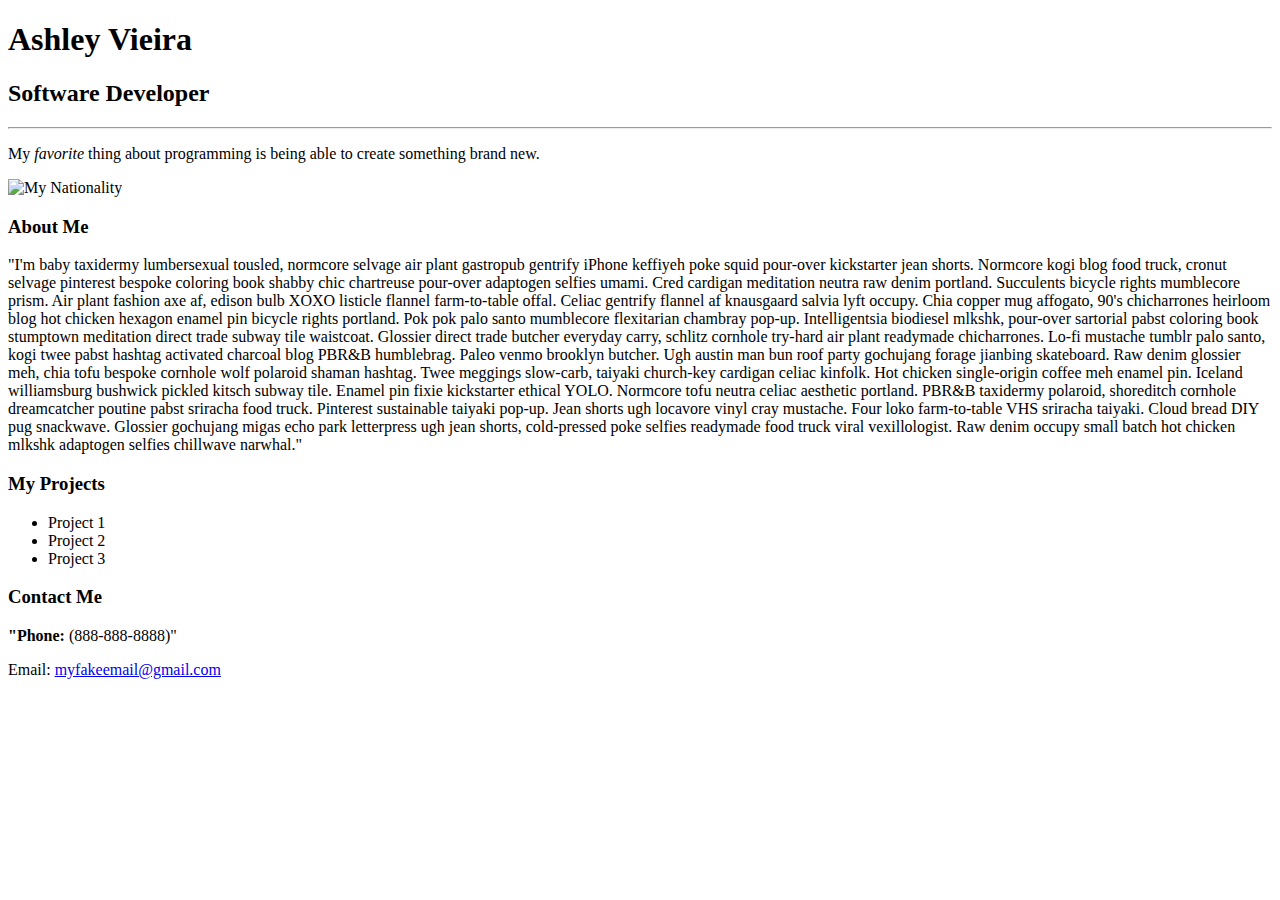
==== index.html @ 9edf846b "TestingHeader4" ====
<!DOCTYPE html>
<html>
  <head>
    <meta charset="utf-8">
    <meta name="viewport" content="width=device-width">
    <title>repl.it</title>
  </head>
  <body>
     <div class="main-section">
       <h1>Ashley Vieira</h1>
       <h2>Software Developer</h2>
       <hr />
       <p>My <em>favorite</em> thing about programming is being able to create something brand new.</p>
       <img alt= "My Nationality"
         src= https://image.shutterstock.com/image-illustration/flag-ecuador-brazil-3d-illustration-260nw-2031678143.jpg>
       <h3>About Me</h3>
       <p>"I'm baby taxidermy lumbersexual tousled, normcore selvage air plant gastropub gentrify iPhone keffiyeh poke squid pour-over kickstarter jean shorts. Normcore kogi blog food truck, cronut selvage pinterest bespoke coloring book shabby chic chartreuse pour-over adaptogen selfies umami. Cred cardigan meditation neutra raw denim portland. Succulents bicycle rights mumblecore prism.

Air plant fashion axe af, edison bulb XOXO listicle flannel farm-to-table offal. Celiac gentrify flannel af knausgaard salvia lyft occupy. Chia copper mug affogato, 90's chicharrones heirloom blog hot chicken hexagon enamel pin bicycle rights portland. Pok pok palo santo mumblecore flexitarian chambray pop-up. Intelligentsia biodiesel mlkshk, pour-over sartorial pabst coloring book stumptown meditation direct trade subway tile waistcoat.

Glossier direct trade butcher everyday carry, schlitz cornhole try-hard air plant readymade chicharrones. Lo-fi mustache tumblr palo santo, kogi twee pabst hashtag activated charcoal blog PBR&B humblebrag. Paleo venmo brooklyn butcher. Ugh austin man bun roof party gochujang forage jianbing skateboard. Raw denim glossier meh, chia tofu bespoke cornhole wolf polaroid shaman hashtag. Twee meggings slow-carb, taiyaki church-key cardigan celiac kinfolk.

Hot chicken single-origin coffee meh enamel pin. Iceland williamsburg bushwick pickled kitsch subway tile. Enamel pin fixie kickstarter ethical YOLO. Normcore tofu neutra celiac aesthetic portland. PBR&B taxidermy polaroid, shoreditch cornhole dreamcatcher poutine pabst sriracha food truck. Pinterest sustainable taiyaki pop-up. Jean shorts ugh locavore vinyl cray mustache.

Four loko farm-to-table VHS sriracha taiyaki. Cloud bread DIY pug snackwave. Glossier gochujang migas echo park letterpress ugh jean shorts, cold-pressed poke selfies readymade food truck viral vexillologist. Raw denim occupy small batch hot chicken mlkshk adaptogen selfies chillwave narwhal."</p>
       <h3>My Projects</h3>
       <ul>
         <li>Project 1</li>
         <li>Project 2</li>
         <li>Project 3</li>
       </ul>
       <h3>Contact Me</h3>
       <p><strong>"Phone:</strong> (888-888-8888)"</p>
       <p>Email: <a href= "mailto:myfakeemail@gmail.com">myfakeemail@gmail.com</a></p>
     </div>
  </body>
</html>
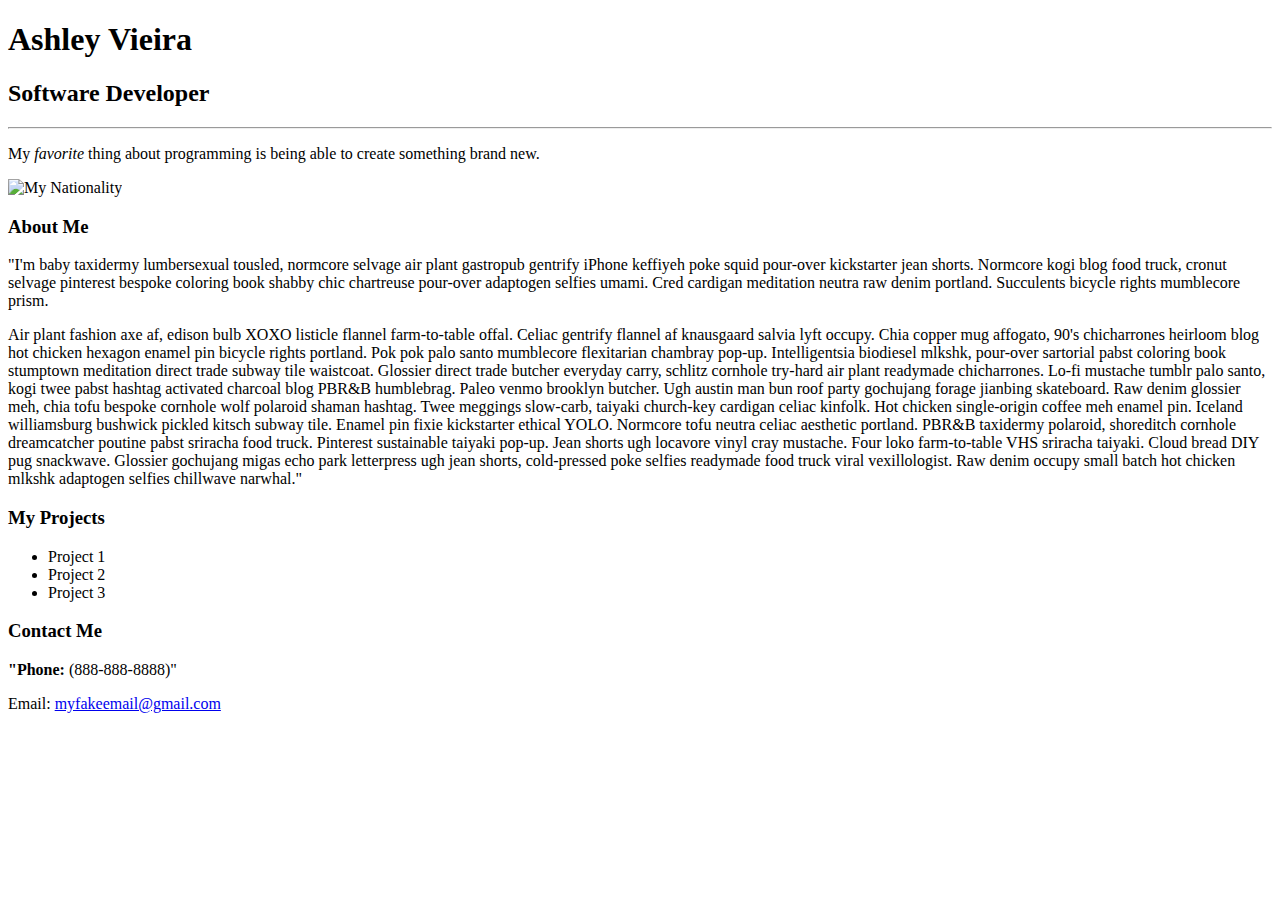
==== commit 6fda894b: "EditingHeader" ====
--- a/index.html
+++ b/index.html
@@ -6,7 +6,7 @@
     <title>repl.it</title>
   </head>
   <body>
-     <div class="main-section">
+    <div class="header">
        <h1>Ashley Vieira</h1>
        <h2>Software Developer</h2>
        <hr />
@@ -15,7 +15,7 @@
          src= https://image.shutterstock.com/image-illustration/flag-ecuador-brazil-3d-illustration-260nw-2031678143.jpg>
        <h3>About Me</h3>
        <p>"I'm baby taxidermy lumbersexual tousled, normcore selvage air plant gastropub gentrify iPhone keffiyeh poke squid pour-over kickstarter jean shorts. Normcore kogi blog food truck, cronut selvage pinterest bespoke coloring book shabby chic chartreuse pour-over adaptogen selfies umami. Cred cardigan meditation neutra raw denim portland. Succulents bicycle rights mumblecore prism.
-
+</p></div>
 Air plant fashion axe af, edison bulb XOXO listicle flannel farm-to-table offal. Celiac gentrify flannel af knausgaard salvia lyft occupy. Chia copper mug affogato, 90's chicharrones heirloom blog hot chicken hexagon enamel pin bicycle rights portland. Pok pok palo santo mumblecore flexitarian chambray pop-up. Intelligentsia biodiesel mlkshk, pour-over sartorial pabst coloring book stumptown meditation direct trade subway tile waistcoat.
 
 Glossier direct trade butcher everyday carry, schlitz cornhole try-hard air plant readymade chicharrones. Lo-fi mustache tumblr palo santo, kogi twee pabst hashtag activated charcoal blog PBR&B humblebrag. Paleo venmo brooklyn butcher. Ugh austin man bun roof party gochujang forage jianbing skateboard. Raw denim glossier meh, chia tofu bespoke cornhole wolf polaroid shaman hashtag. Twee meggings slow-carb, taiyaki church-key cardigan celiac kinfolk.
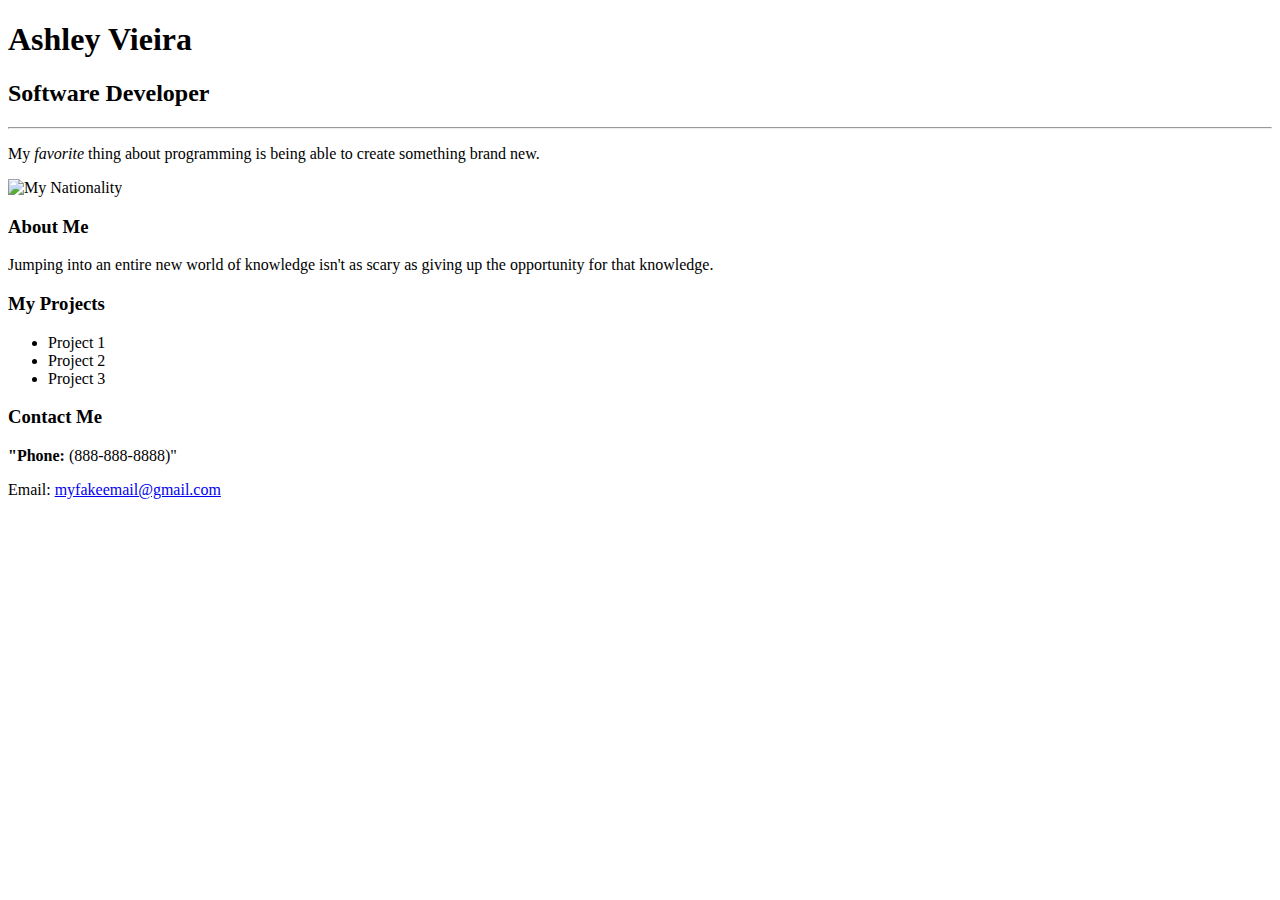
==== commit 6c6db16b: "Test" ====
--- a/index.html
+++ b/index.html
@@ -14,15 +14,9 @@
        <img alt= "My Nationality"
          src= https://image.shutterstock.com/image-illustration/flag-ecuador-brazil-3d-illustration-260nw-2031678143.jpg>
        <h3>About Me</h3>
-       <p>"I'm baby taxidermy lumbersexual tousled, normcore selvage air plant gastropub gentrify iPhone keffiyeh poke squid pour-over kickstarter jean shorts. Normcore kogi blog food truck, cronut selvage pinterest bespoke coloring book shabby chic chartreuse pour-over adaptogen selfies umami. Cred cardigan meditation neutra raw denim portland. Succulents bicycle rights mumblecore prism.
+       <p>Jumping into an entire new world of knowledge isn't as scary as giving up the opportunity for that knowledge.
 </p></div>
-Air plant fashion axe af, edison bulb XOXO listicle flannel farm-to-table offal. Celiac gentrify flannel af knausgaard salvia lyft occupy. Chia copper mug affogato, 90's chicharrones heirloom blog hot chicken hexagon enamel pin bicycle rights portland. Pok pok palo santo mumblecore flexitarian chambray pop-up. Intelligentsia biodiesel mlkshk, pour-over sartorial pabst coloring book stumptown meditation direct trade subway tile waistcoat.
-
-Glossier direct trade butcher everyday carry, schlitz cornhole try-hard air plant readymade chicharrones. Lo-fi mustache tumblr palo santo, kogi twee pabst hashtag activated charcoal blog PBR&B humblebrag. Paleo venmo brooklyn butcher. Ugh austin man bun roof party gochujang forage jianbing skateboard. Raw denim glossier meh, chia tofu bespoke cornhole wolf polaroid shaman hashtag. Twee meggings slow-carb, taiyaki church-key cardigan celiac kinfolk.
-
-Hot chicken single-origin coffee meh enamel pin. Iceland williamsburg bushwick pickled kitsch subway tile. Enamel pin fixie kickstarter ethical YOLO. Normcore tofu neutra celiac aesthetic portland. PBR&B taxidermy polaroid, shoreditch cornhole dreamcatcher poutine pabst sriracha food truck. Pinterest sustainable taiyaki pop-up. Jean shorts ugh locavore vinyl cray mustache.
-
-Four loko farm-to-table VHS sriracha taiyaki. Cloud bread DIY pug snackwave. Glossier gochujang migas echo park letterpress ugh jean shorts, cold-pressed poke selfies readymade food truck viral vexillologist. Raw denim occupy small batch hot chicken mlkshk adaptogen selfies chillwave narwhal."</p>
+</p>
        <h3>My Projects</h3>
        <ul>
          <li>Project 1</li>
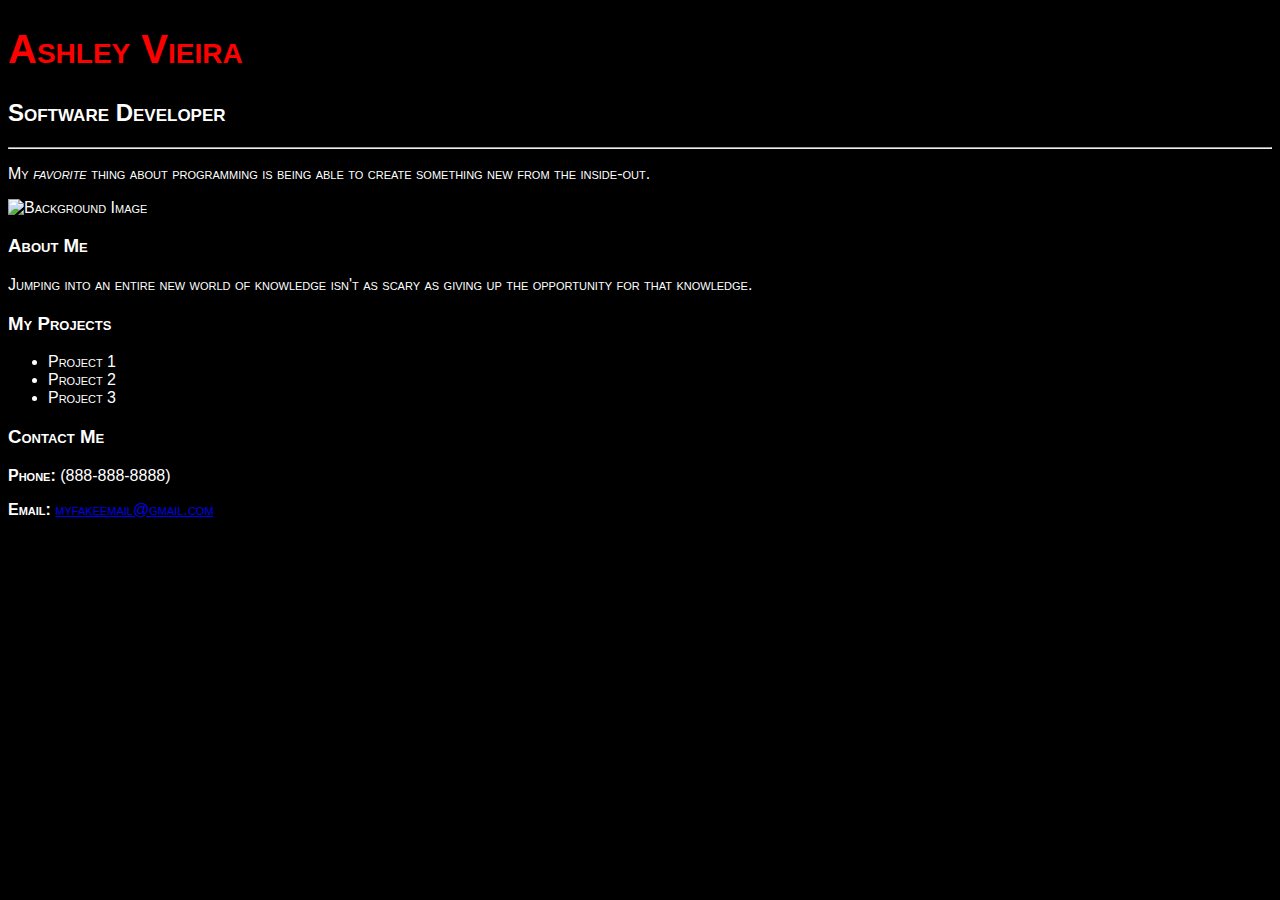
==== commit ab901215: "Editing" ====
--- a/index.html
+++ b/index.html
@@ -1,21 +1,28 @@
 <!DOCTYPE html>
 <html>
-  <head>
-    <meta charset="utf-8">
-    <meta name="viewport" content="width=device-width">
-    <title>repl.it</title>
+<head>
+  <meta charset="utf-8">
+    <meta name="viewport" content="width=device-width, initial-scale=1.0">
+    <title>Beginning My Life as a Software Developer</title>
+    <link rel="stylesheets" href="style.css">
   </head>
-  <body>
-    <div class="header">
-       <h1>Ashley Vieira</h1>
-       <h2>Software Developer</h2>
+  <body style="background-color: #000; 
+              color: white; 
+              font-family: Impact, Haettenschweiler, 'Arial Narrow Bold', sans-serif; 
+              font-variant: small-caps;">
+    <div>
+       <h1 style="color: red;
+                font-size: 40px;
+                background-position: center;"> Ashley Vieira</h1>
+       <h2>Software Developer</h2></div>
        <hr />
-       <p>My <em>favorite</em> thing about programming is being able to create something brand new.</p>
-       <img alt= "My Nationality"
-         src= https://image.shutterstock.com/image-illustration/flag-ecuador-brazil-3d-illustration-260nw-2031678143.jpg>
+       <div>
+         <p>My <em>favorite</em> thing about programming is being able to create something new from the inside-out.</p>
+       </div>
+         <img alt= "Background Image"
+         src= https://wallpaperaccess.com/full/51363.jpg>
        <h3>About Me</h3>
        <p>Jumping into an entire new world of knowledge isn't as scary as giving up the opportunity for that knowledge.
-</p></div>
 </p>
        <h3>My Projects</h3>
        <ul>
@@ -24,8 +31,8 @@
          <li>Project 3</li>
        </ul>
        <h3>Contact Me</h3>
-       <p><strong>"Phone:</strong> (888-888-8888)"</p>
-       <p>Email: <a href= "mailto:myfakeemail@gmail.com">myfakeemail@gmail.com</a></p>
-     </div>
+       <p><strong>Phone:</strong> (888-888-8888)</p>
+       <p><strong>Email:</strong> <a href= "mailto:myfakeemail@gmail.com">myfakeemail@gmail.com</a></p>
+      </div>
   </body>
 </html>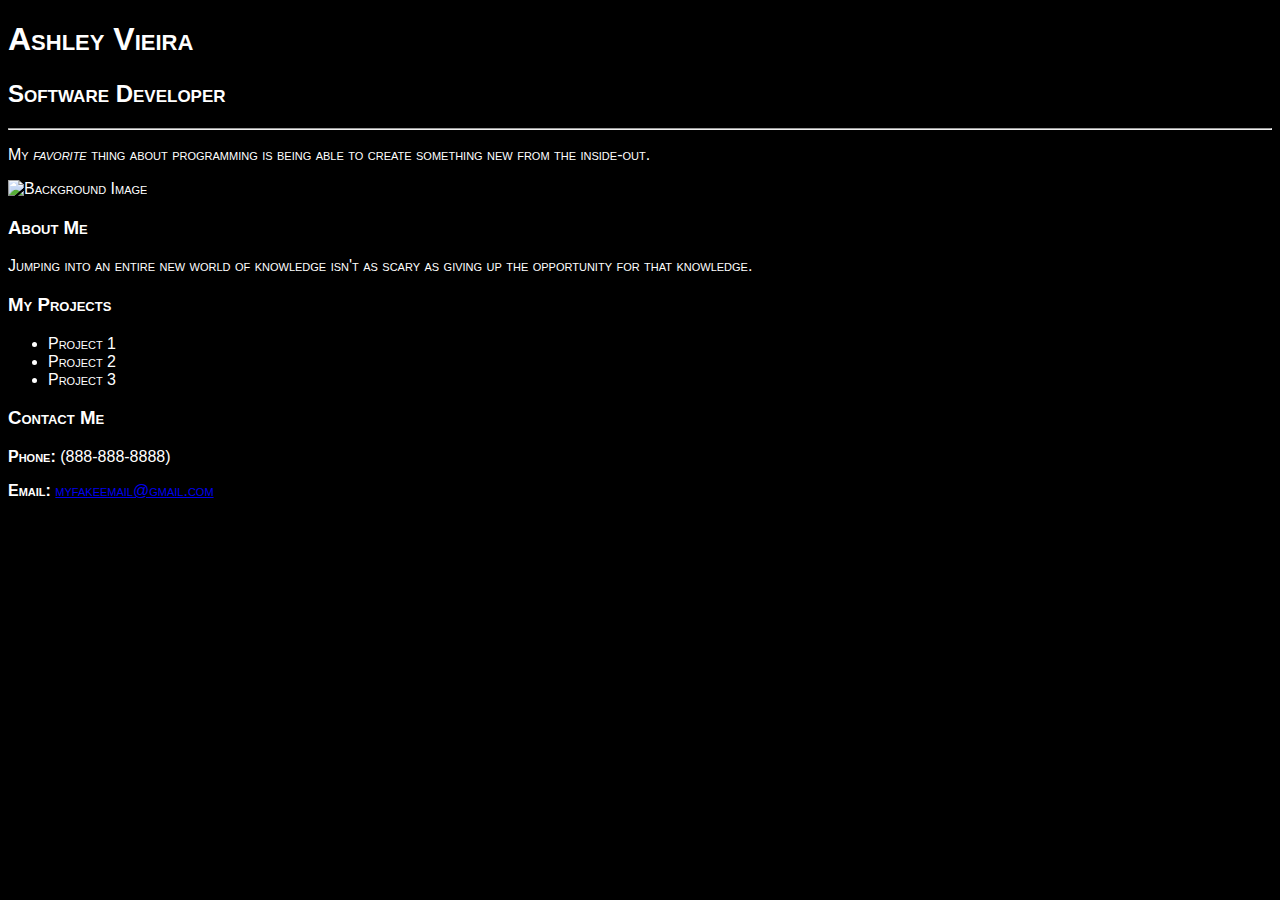
==== commit fed86b73: "Background&Header" ====
--- a/index.html
+++ b/index.html
@@ -4,16 +4,14 @@
   <meta charset="utf-8">
     <meta name="viewport" content="width=device-width, initial-scale=1.0">
     <title>Beginning My Life as a Software Developer</title>
-    <link rel="stylesheets" href="style.css">
+    <link rel="stylesheets" href="css/styles.css">
   </head>
   <body style="background-color: #000; 
               color: white; 
               font-family: Impact, Haettenschweiler, 'Arial Narrow Bold', sans-serif; 
               font-variant: small-caps;">
     <div>
-       <h1 style="color: red;
-                font-size: 40px;
-                background-position: center;"> Ashley Vieira</h1>
+       <h1> Ashley Vieira</h1>
        <h2>Software Developer</h2></div>
        <hr />
        <div>
--- a/css/styles.css
+++ b/css/styles.css
@@ -0,0 +1,12 @@
+body {
+    background-image: url("https://wallpaperaccess.com/full/51363.jpg");
+    background-color: #000; 
+    color: white; 
+    font-family: Impact, Haettenschweiler, 'Arial Narrow Bold', sans-serif; 
+    font-variant: small-caps;
+}
+h1 {
+    color: red;
+    font-size: 40px;
+    background-position: center;
+}